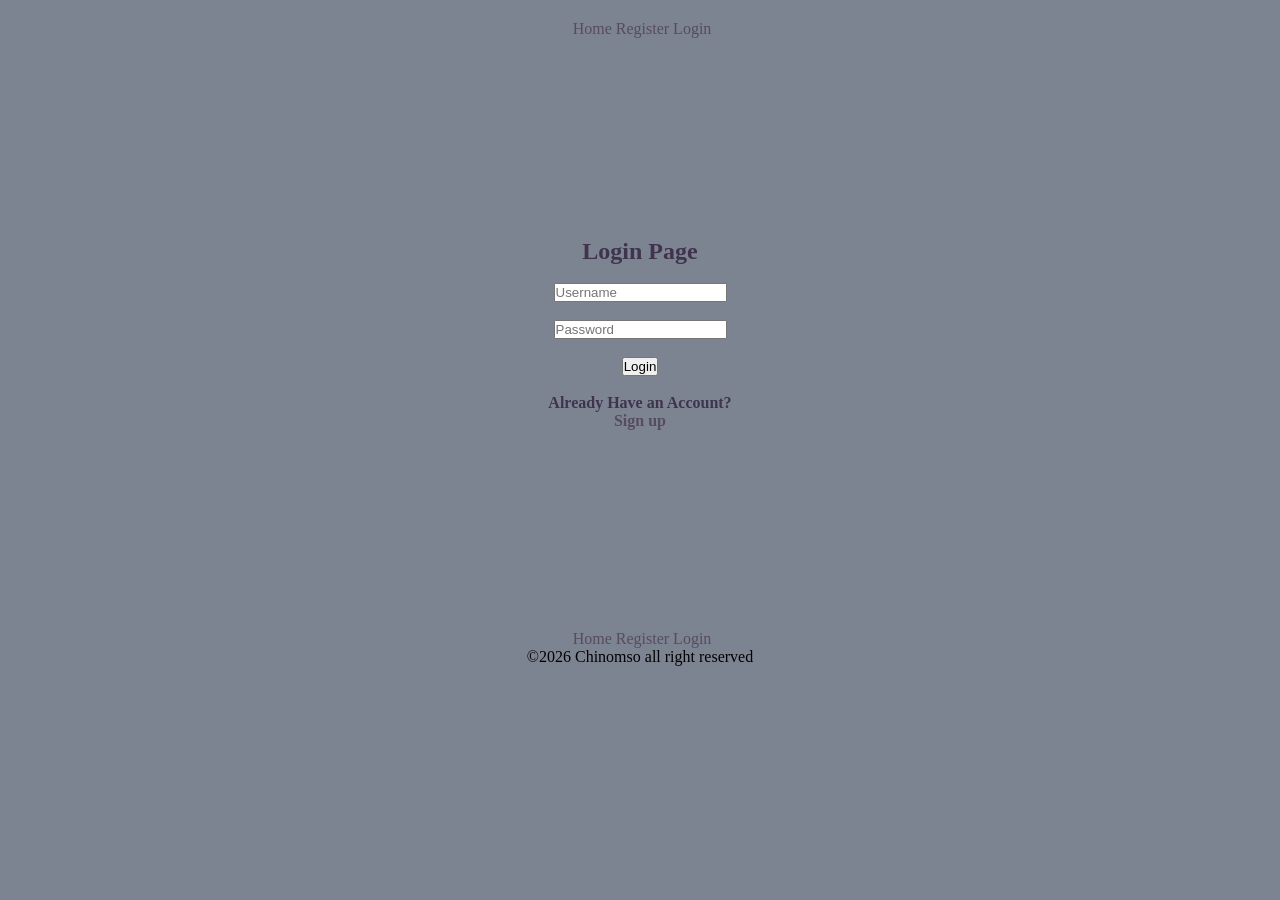
==== index.html @ 6c48e1f0 "g" ====
<!DOCTYPE html>
<html lang="en">
<head>
    <meta charset="UTF-8">
    <meta name="viewport" content="width=device-width, initial-scale=1.0">
    <title>Document</title>
    <link rel="stylesheet" href="style.css">
</head>
<body>
    <header>
        <nav>
            <a href="">
                <img src="" alt="">
            </a>
            <a href="/index.html">Home</a>
            <a href="/Register.html">Register</a>
            <a href="/Login.html">Login</a>
        </nav>
    </header>
    <main>
        <section>
            <h2>Login Page</h2><br>
            <form action="">
            <input type="text" name="Username" placeholder="Username"><br><br>
            <input type="text" name="Password" placeholder="Password"><br><br>
            <input type="button" value="Login"><br><br>
            </form>
            <h4>Already Have an Account?<a href="signup.html"><br>Sign up</a></h4>
            
        </section>

    </main>
    <footer>
            <a href="">
            <img src="#" alt="">
            </a>
            <a href="/index.html">Home</a>
            <a href="/Register.html">Register</a>
            <a href="/Login.html">Login</a><br>
            &copy;2026 Chinomso all right reserved
    </footer>
</body>
</html>
---- style.css ----
*{
    padding: 0;
    margin: 0;
    box-sizing: border-box;
}

header{
    padding-bottom: 200px;
}

footer{
     padding-top: 200px;
}
h2{
    color: #3F334D;
}

a{
    text-decoration: none;
    color: #574B60;
}
input{
    padding: 200;
}

body{
    background-color: #7D8491;
    padding: 20px;
    text-align: center;
}
h4{
    color: #3F334D;
}
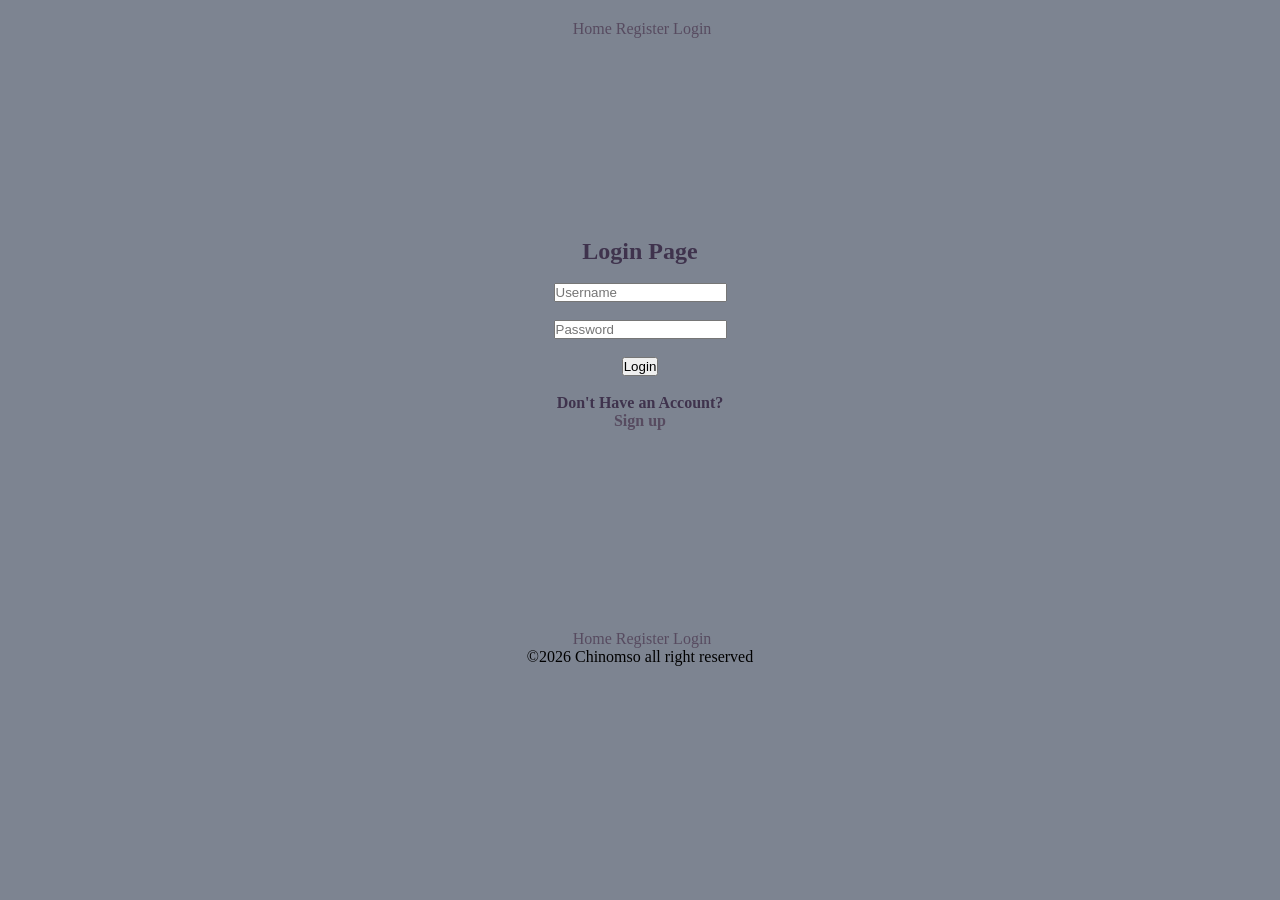
==== commit c4ebf729: "Update index.html" ====
--- a/index.html
+++ b/index.html
@@ -12,9 +12,9 @@
             <a href="">
                 <img src="" alt="">
             </a>
-            <a href="/index.html">Home</a>
-            <a href="/Register.html">Register</a>
-            <a href="/Login.html">Login</a>
+            <a href="index.html">Home</a>
+            <a href="Register.html">Register</a>
+            <a href="Login.html">Login</a>
         </nav>
     </header>
     <main>
@@ -25,7 +25,7 @@
             <input type="text" name="Password" placeholder="Password"><br><br>
             <input type="button" value="Login"><br><br>
             </form>
-            <h4>Already Have an Account?<a href="signup.html"><br>Sign up</a></h4>
+            <h4>Don't Have an Account?<a href="signup.html"><br>Sign up</a></h4>
             
         </section>
 
@@ -34,10 +34,10 @@
             <a href="">
             <img src="#" alt="">
             </a>
-            <a href="/index.html">Home</a>
-            <a href="/Register.html">Register</a>
-            <a href="/Login.html">Login</a><br>
+            <a href="index.html">Home</a>
+            <a href="Register.html">Register</a>
+            <a href="Login.html">Login</a><br>
             &copy;2026 Chinomso all right reserved
     </footer>
 </body>
-</html>+</html>
